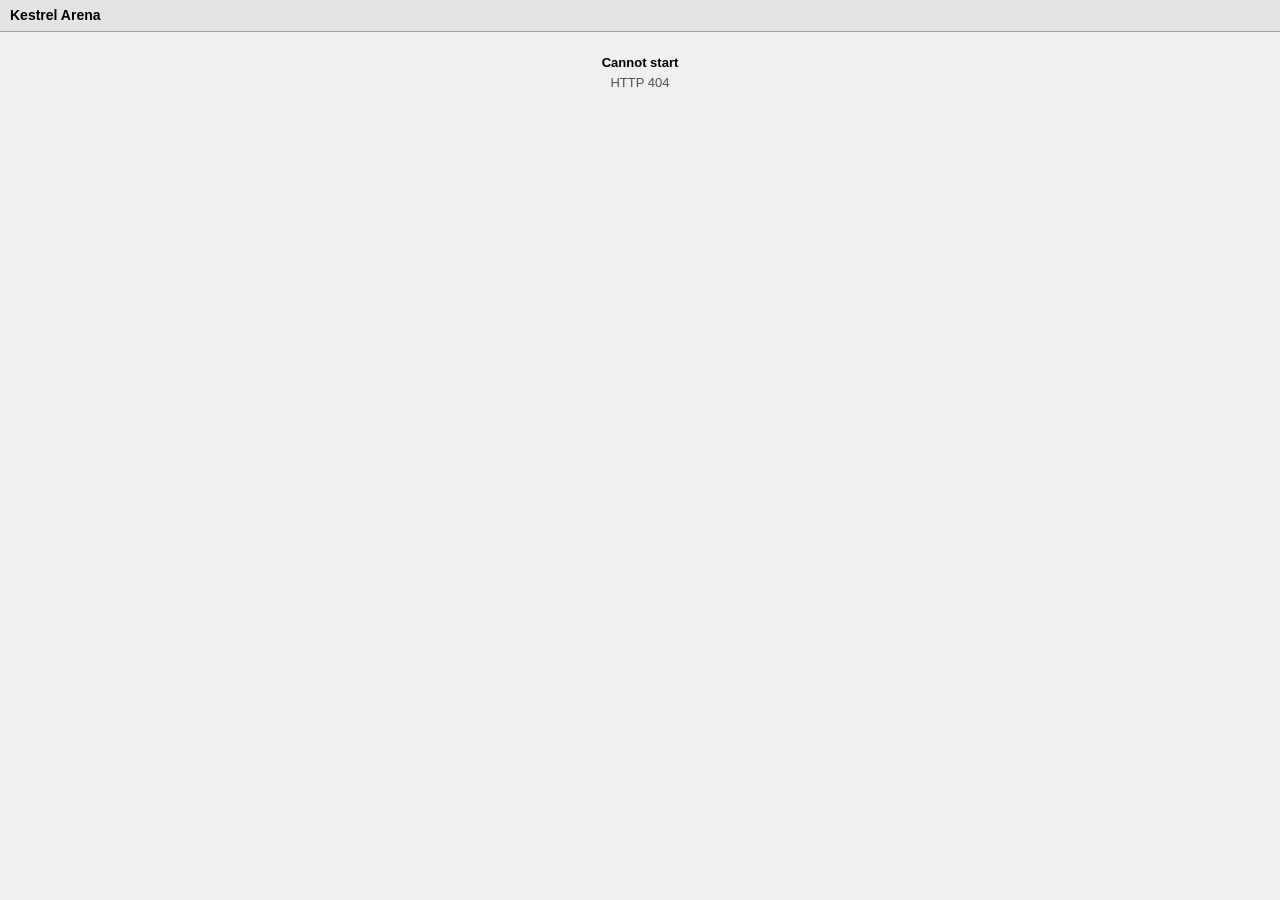
==== web/index.html @ b6f86570 "Kestrel Arena 1.0 Desktop app that runs chess engine tournaments with real games between UCI engines" ====
<!doctype html>
<html lang="en">
<head>
<meta charset="utf-8">
<meta name="viewport" content="width=device-width, initial-scale=1">
<title>Kestrel Arena</title>
<meta name="arena-token" content="__ARENA_TOKEN__">
<link rel="icon" href="assets/icon.svg" type="image/svg+xml">
<link rel="stylesheet" href="app.css">
</head>
<body>
<div id="app">
  <header class="topbar">
    <div class="brand">Kestrel Arena<small id="ver"></small></div>
    <nav class="tabs" id="tabs"></nav>
    <div class="spacer"></div>
    <div id="top-status"></div>
  </header>
  <main id="main"></main>
</div>
<div id="toast-root"></div>
<div id="modal-root"></div>
<script src="js/util.js"></script>
<script src="js/board.js"></script>
<script src="js/elo.js"></script>
<script src="js/engines.js"></script>
<script src="js/tournament.js"></script>
<script src="js/play.js"></script>
<script src="js/app.js"></script>
</body>
</html>
---- web/app.css ----
/* Kestrel Arena - plain, classic desktop look (in the spirit of Swiss-Manager / Swiss Perfect): grey window, white panels, thin borders, no colour accents */
:root {
  --bg: #f0f0f0; --bg2: #ffffff; --panel: #ffffff; --panel2: #f6f6f6; --head: #e4e4e4;
  --line: #9c9c9c; --line2: #d0d0d0; --text: #000000; --muted: #505050; --faint: #808080;
  --sel: #d3e2f4; --hover: #eaf1fa;
  --good: #1d5d1d; --bad: #8a1c1c; --warn: #6e5200; --accent: #000000; --accent2: #444444;
  --sq-l: #f0ebdc; --sq-d: #b7a688; --sq-last: rgba(232, 214, 80, .55); --sq-check: rgba(200, 50, 50, .55); --sq-sel: rgba(70, 130, 210, .45);
  --font: "Segoe UI", Tahoma, Arial, sans-serif; --mono: Consolas, "Courier New", monospace;
}
* { box-sizing: border-box; }
html, body { height: 100%; margin: 0; }
body { background: var(--bg); color: var(--text); font: 13px/1.35 var(--font); overflow: hidden; }
button, input, select, textarea { font: inherit; color: inherit; }
.hidden { display: none !important; }
.mono { font-family: var(--mono); }
.muted { color: var(--muted); } .faint { color: var(--faint); } .good { color: var(--good); } .bad { color: var(--bad); } .warn { color: var(--warn); } .accent { color: var(--text); }
.right { text-align: right; } .center { text-align: center; } .nowrap { white-space: nowrap; } .grow { flex: 1 1 auto; min-width: 0; }
.ellipsis { overflow: hidden; text-overflow: ellipsis; white-space: nowrap; }
.spacer { flex: 1; }

/* window frame: title line, classic tabs, content */
#app { display: flex; flex-direction: column; height: 100vh; }
.topbar { display: flex; align-items: flex-end; gap: 18px; padding: 6px 10px 0; background: var(--head); border-bottom: 1px solid var(--line); flex: none; }
.brand { font-weight: 700; font-size: 14px; padding-bottom: 6px; } .brand small { font-weight: 400; color: var(--muted); margin-left: 6px; }
.tabs { display: flex; gap: 2px; }
.tab-btn { background: #d6d6d6; border: 1px solid var(--line); border-bottom: 0; padding: 4px 16px; cursor: pointer; position: relative; top: 1px; }
.tab-btn:hover { background: #e6e6e6; } .tab-btn.active { background: var(--bg); font-weight: 600; padding-bottom: 5px; }
.tab-btn .dot { font-size: 11px; color: var(--muted); margin-left: 6px; font-weight: 400; }
#top-status { padding-bottom: 6px; color: var(--muted); }
main { flex: 1 1 auto; min-height: 0; position: relative; background: var(--bg); }
.tab { position: absolute; inset: 0; overflow: auto; padding: 10px; }

/* controls */
.btn { display: inline-flex; align-items: center; justify-content: center; gap: 6px; background: #e1e1e1; border: 1px solid #adadad; color: var(--text); padding: 2px 12px; cursor: pointer; white-space: nowrap; min-height: 23px; }
.btn:hover { background: var(--hover); border-color: #707070; } .btn:active { background: #d3e2f4; }
.btn.primary { font-weight: 700; border-color: #333; } .btn.danger { } .btn.ghost { background: transparent; border-color: transparent; } .btn.ghost:hover { background: var(--hover); border-color: #adadad; }
.btn.sm { padding: 0 8px; min-height: 21px; font-size: 12.5px; } .btn.lg { padding: 4px 20px; min-height: 28px; }
.btn[disabled] { color: #8a8a8a; border-color: #c4c4c4; background: #efefef; pointer-events: none; }
.input, .select, textarea.input { background: #fff; border: 1px solid #7a7a7a; padding: 2px 5px; min-width: 0; width: 100%; outline: none; min-height: 23px; }
.input:focus, .select:focus, textarea.input:focus { border-color: #000; }
.input.num { width: 78px; text-align: right; font-family: var(--mono); }
.select { padding: 1px 3px; }
input[type=checkbox] { margin: 0; width: 14px; height: 14px; cursor: pointer; }
input[type=range] { width: 100%; }
label.check { display: inline-flex; align-items: center; gap: 6px; cursor: pointer; user-select: none; }
.chip { display: inline-flex; align-items: center; padding: 0 8px; background: #e1e1e1; border: 1px solid #adadad; cursor: pointer; font-size: 12.5px; user-select: none; min-height: 21px; }
.chip:hover { background: var(--hover); border-color: #707070; } .chip.on { background: #fff; border-color: #000; font-weight: 600; }
.badge { display: inline-block; padding: 0 5px; font-size: 12px; background: #f2f2f2; border: 1px solid #b4b4b4; color: #333; }
.badge.good { color: var(--good); } .badge.bad { color: var(--bad); } .badge.warn { color: var(--warn); } .badge.acc { color: #000; font-weight: 600; }
.seg { display: inline-flex; background: #e1e1e1; border: 1px solid #adadad; }
.seg button { background: none; border: 0; padding: 2px 12px; cursor: pointer; min-height: 21px; } .seg button:hover { background: var(--hover); } .seg button.on { background: #fff; font-weight: 600; box-shadow: inset 0 0 0 1px #555; }

/* panels */
.card { background: var(--panel); border: 1px solid var(--line); padding: 8px 10px; }
.card + .card { margin-top: 10px; }
.card > h3, .card .h { margin: 0 0 8px; padding-bottom: 4px; border-bottom: 1px solid var(--line2); font-size: 13px; font-weight: 700; display: flex; align-items: center; gap: 8px; }
.card .h .spacer { flex: 1; }
.grid-setup { display: grid; grid-template-columns: minmax(340px, 480px) minmax(380px, 1fr); gap: 10px; align-items: start; }
.grid-run { display: grid; grid-template-columns: minmax(430px, 560px) minmax(420px, 1fr); gap: 10px; align-items: start; }
.grid-run .card + .card, .grid-setup .card + .card { margin-top: 10px; }
.field { display: grid; grid-template-columns: 130px 1fr; gap: 4px 10px; align-items: center; margin: 5px 0; }
.field > label { color: var(--text); }
.field .inline { display: flex; gap: 6px; align-items: center; flex-wrap: wrap; }
.hr { height: 1px; background: var(--line2); margin: 8px 0; }
.help { color: var(--muted); font-size: 12px; margin-top: 3px; }
.row { display: flex; gap: 6px; align-items: center; flex-wrap: wrap; }
.stat { display: flex; flex-direction: column; } .stat b { font-size: 16px; font-weight: 700; font-family: var(--mono); } .stat span { color: var(--muted); font-size: 12px; }

/* tables as plain grids */
.tbl { width: 100%; border-collapse: collapse; font-size: 13px; }
.tbl th { text-align: left; padding: 2px 6px; border: 1px solid #b8b8b8; position: sticky; top: 0; background: #e4e4e4; z-index: 1; font-weight: 600; white-space: nowrap; }
.tbl td { padding: 1px 6px; border: 1px solid var(--line2); white-space: nowrap; }
.tbl tbody tr:nth-child(even) td { background: #f7f7f7; }
.tbl tr:hover td { background: var(--hover) !important; } .tbl tr.sel td { background: var(--sel) !important; }
.tbl .r { text-align: right; } .tbl .c { text-align: center; }
.tbl.click tbody tr { cursor: pointer; }
.scroll { overflow: auto; } .scroll.h300 { max-height: 300px; } .scroll.h420 { max-height: 420px; } .scroll.h520 { max-height: 520px; }
.progress { height: 14px; background: #fff; border: 1px solid #7a7a7a; } .progress > i { display: block; height: 100%; background: #707070; }

/* board */
.board-wrap { position: relative; display: inline-block; line-height: 0; user-select: none; }
svg.board { display: block; border: 1px solid #555; }
.board .sq-l { fill: var(--sq-l); } .board .sq-d { fill: var(--sq-d); }
.board .hl-last { fill: var(--sq-last); } .board .hl-check { fill: var(--sq-check); } .board .hl-sel { fill: var(--sq-sel); }
.board .coord { pointer-events: none; opacity: .9; } .board .coord.on-l { fill: var(--sq-d); } .board .coord.on-d { fill: var(--sq-l); }
.board .piece { pointer-events: none; font-family: "Segoe UI Symbol", "DejaVu Sans", "Noto Sans Symbols 2", "Apple Symbols", sans-serif; text-anchor: middle; paint-order: stroke fill; stroke-linejoin: round; }
.board .piece.w { fill: #ffffff; stroke: #222222; stroke-width: 1.5px; } .board .piece.b { fill: #1a1a1a; stroke: #e6e6e6; stroke-width: .9px; }
.board .dot { fill: rgba(0, 0, 0, .28); pointer-events: none; } .board .ring { fill: none; stroke: rgba(0, 0, 0, .28); stroke-width: 6; pointer-events: none; }
.board .hit { fill: transparent; cursor: pointer; } .board.static .hit { cursor: default; }
.evalbar { width: 18px; background: #3a3a3a; border: 1px solid #555; position: relative; overflow: hidden; } .evalbar .w { position: absolute; left: 0; right: 0; bottom: 0; background: #fff; transition: height .25s; }
.evalbar .t { position: absolute; left: 0; right: 0; font: 700 10px var(--mono); text-align: center; line-height: 1; } .evalbar .t.top { top: 3px; color: #eee; } .evalbar .t.bot { bottom: 3px; color: #222; }
.player { display: flex; align-items: center; gap: 8px; padding: 2px 2px; min-height: 26px; }
.player .nm { font-weight: 600; } .player .clk { margin-left: auto; font-family: var(--mono); font-size: 14px; background: #fff; border: 1px solid #888; padding: 0 6px; min-width: 66px; text-align: right; } .player.turn .clk { background: #000; color: #fff; border-color: #000; }
.swatch { width: 11px; height: 11px; border: 1px solid #555; display: inline-block; } .swatch.w { background: #fff; } .swatch.b { background: #222; }

/* live games, viewer, move lists */
.live-grid { display: grid; grid-template-columns: repeat(auto-fill, minmax(236px, 1fr)); gap: 8px; }
.live-card { background: #fff; border: 1px solid var(--line); padding: 6px; cursor: pointer; } .live-card:hover { background: var(--hover); } .live-card.sel { background: var(--sel); border-color: #000; }
.live-card .meta { display: flex; justify-content: space-between; color: var(--muted); font-size: 12px; margin-top: 3px; }
.mv-list { display: grid; grid-template-columns: 34px 1fr 1fr; gap: 0 6px; font-family: var(--mono); font-size: 13px; align-content: start; }
.mv-list .n { color: var(--faint); text-align: right; } .mv-list .m { padding: 0 5px; cursor: pointer; } .mv-list .m:hover { background: var(--hover); } .mv-list .m.cur { background: var(--sel); font-weight: 700; outline: 1px solid #7a9cc6; } .mv-list .m.book { color: var(--faint); }
.viewer { display: grid; grid-template-columns: auto minmax(180px, 1fr); gap: 12px; }
.viewer .side { display: flex; flex-direction: column; min-width: 0; }
.graph { width: 100%; height: 80px; display: block; background: #fff; border: 1px solid #b8b8b8; cursor: pointer; }
.nav { display: flex; gap: 4px; margin-top: 6px; }

/* misc */
.empty { text-align: center; color: var(--muted); padding: 22px 10px; }
.empty b { display: block; color: var(--text); font-size: 13px; margin-bottom: 3px; }
.kv { display: grid; grid-template-columns: auto 1fr; gap: 2px 12px; } .kv dt { color: var(--muted); } .kv dd { margin: 0; }
#toast-root { position: fixed; right: 14px; bottom: 14px; display: flex; flex-direction: column; gap: 6px; z-index: 100; }
.toast { background: #fff; border: 1px solid #555; padding: 6px 10px; max-width: 420px; box-shadow: 2px 2px 0 rgba(0, 0, 0, .25); } .toast.err { color: var(--bad); border-color: var(--bad); }
.modal-back { position: fixed; inset: 0; background: rgba(0, 0, 0, .35); display: flex; align-items: center; justify-content: center; z-index: 90; padding: 20px; }
.modal { background: var(--bg); border: 1px solid #555; box-shadow: 3px 3px 0 rgba(0, 0, 0, .3); width: min(720px, 100%); max-height: 90vh; display: flex; flex-direction: column; }
.modal > header { padding: 5px 10px; font-weight: 700; background: var(--head); border-bottom: 1px solid var(--line); display: flex; align-items: center; } .modal > .body { padding: 10px; overflow: auto; background: var(--panel); margin: 8px; border: 1px solid var(--line2); } .modal > footer { padding: 0 8px 8px; display: flex; gap: 6px; justify-content: flex-end; }
.promo { display: flex; gap: 6px; } .promo button { width: 60px; height: 60px; font-size: 40px; line-height: 1; background: #e1e1e1; border: 1px solid #adadad; cursor: pointer; } .promo button:hover { background: var(--hover); border-color: #000; }
.pvline { font-family: var(--mono); font-size: 12.5px; padding: 2px 6px; border-bottom: 1px solid var(--line2); display: flex; gap: 10px; } .pvline .sc { min-width: 54px; font-weight: 700; } .pvline .mvs { color: var(--muted); overflow: hidden; text-overflow: ellipsis; white-space: nowrap; }
.bracket { display: flex; gap: 12px; overflow: auto; padding-bottom: 4px; } .bracket .rnd { display: flex; flex-direction: column; justify-content: space-around; gap: 8px; min-width: 150px; }
.bracket .match { background: #fff; border: 1px solid #888; } .bracket .match div { display: flex; justify-content: space-between; gap: 8px; padding: 2px 6px; } .bracket .match div.win { font-weight: 700; background: #ececec; } .bracket .match div + div { border-top: 1px solid var(--line2); }
.xt td, .xt th { text-align: center; min-width: 34px; padding: 1px 3px; font-size: 12px; } .xt td.s1 { background: #e6e6e6 !important; font-weight: 600; } .xt td.s0 { background: #fff !important; } .xt td.sh { background: #f4f4f4 !important; } .xt td.self { background: #cfcfcf !important; }
@media (max-width: 1180px) { .grid-setup, .grid-run { grid-template-columns: 1fr; } }
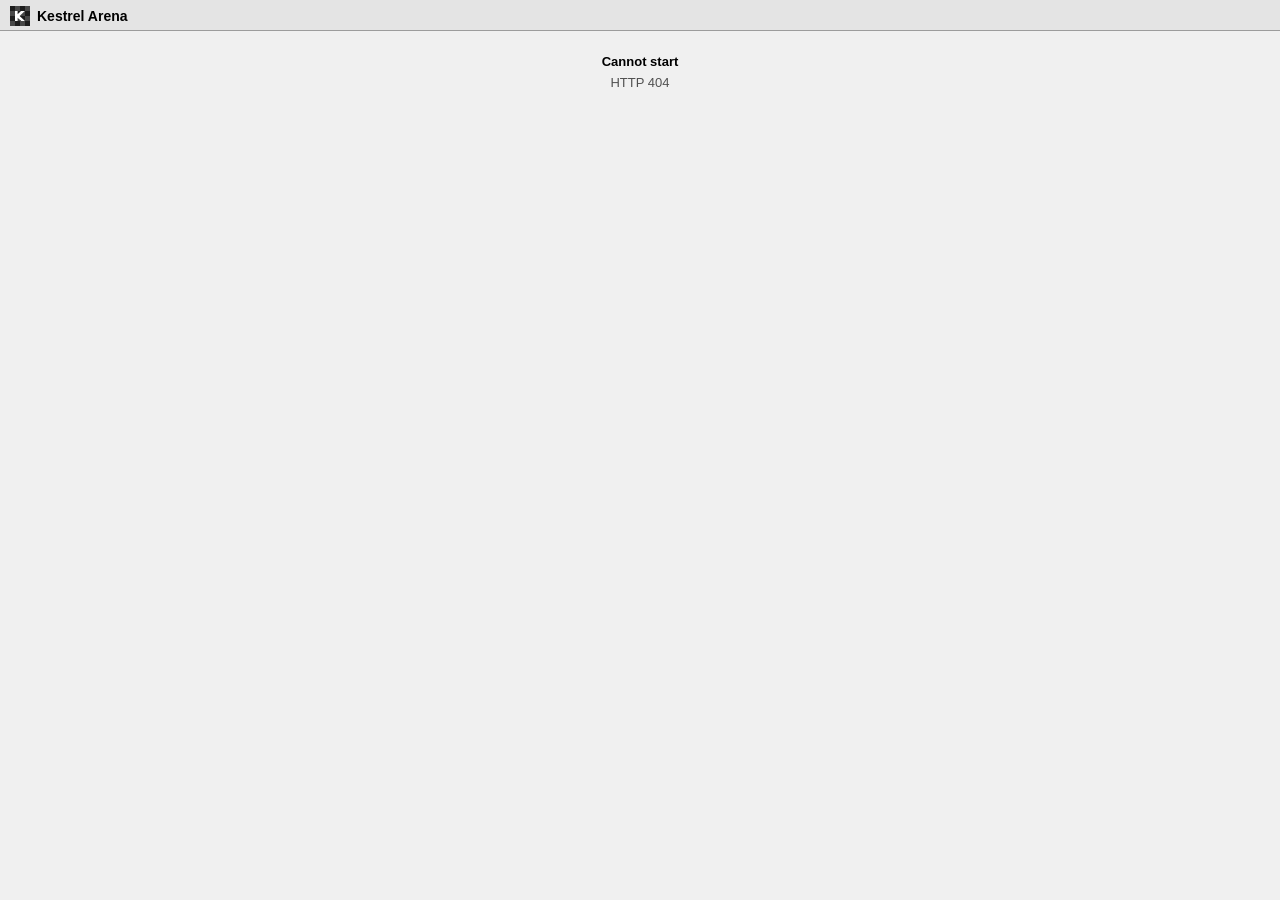
==== commit 857be085: "Add the Kestrel logo and use it in the app The logo (a white bold K on a small chessboard, flat, two" ====
--- a/web/index.html
+++ b/web/index.html
@@ -11,7 +11,7 @@
 <body>
 <div id="app">
   <header class="topbar">
-    <div class="brand">Kestrel Arena<small id="ver"></small></div>
+    <div class="brand"><img src="assets/logo.svg" width="20" height="20" alt=""><span>Kestrel Arena</span><small id="ver"></small></div>
     <nav class="tabs" id="tabs"></nav>
     <div class="spacer"></div>
     <div id="top-status"></div>
--- a/web/app.css
+++ b/web/app.css
@@ -21,7 +21,7 @@
 /* window frame: title line, classic tabs, content */
 #app { display: flex; flex-direction: column; height: 100vh; }
 .topbar { display: flex; align-items: flex-end; gap: 18px; padding: 6px 10px 0; background: var(--head); border-bottom: 1px solid var(--line); flex: none; }
-.brand { font-weight: 700; font-size: 14px; padding-bottom: 6px; } .brand small { font-weight: 400; color: var(--muted); margin-left: 6px; }
+.brand { font-weight: 700; font-size: 14px; padding-bottom: 4px; display: flex; align-items: center; gap: 7px; } .brand img { display: block; } .brand small { font-weight: 400; color: var(--muted); margin-left: 2px; }
 .tabs { display: flex; gap: 2px; }
 .tab-btn { background: #d6d6d6; border: 1px solid var(--line); border-bottom: 0; padding: 4px 16px; cursor: pointer; position: relative; top: 1px; }
 .tab-btn:hover { background: #e6e6e6; } .tab-btn.active { background: var(--bg); font-weight: 600; padding-bottom: 5px; }
